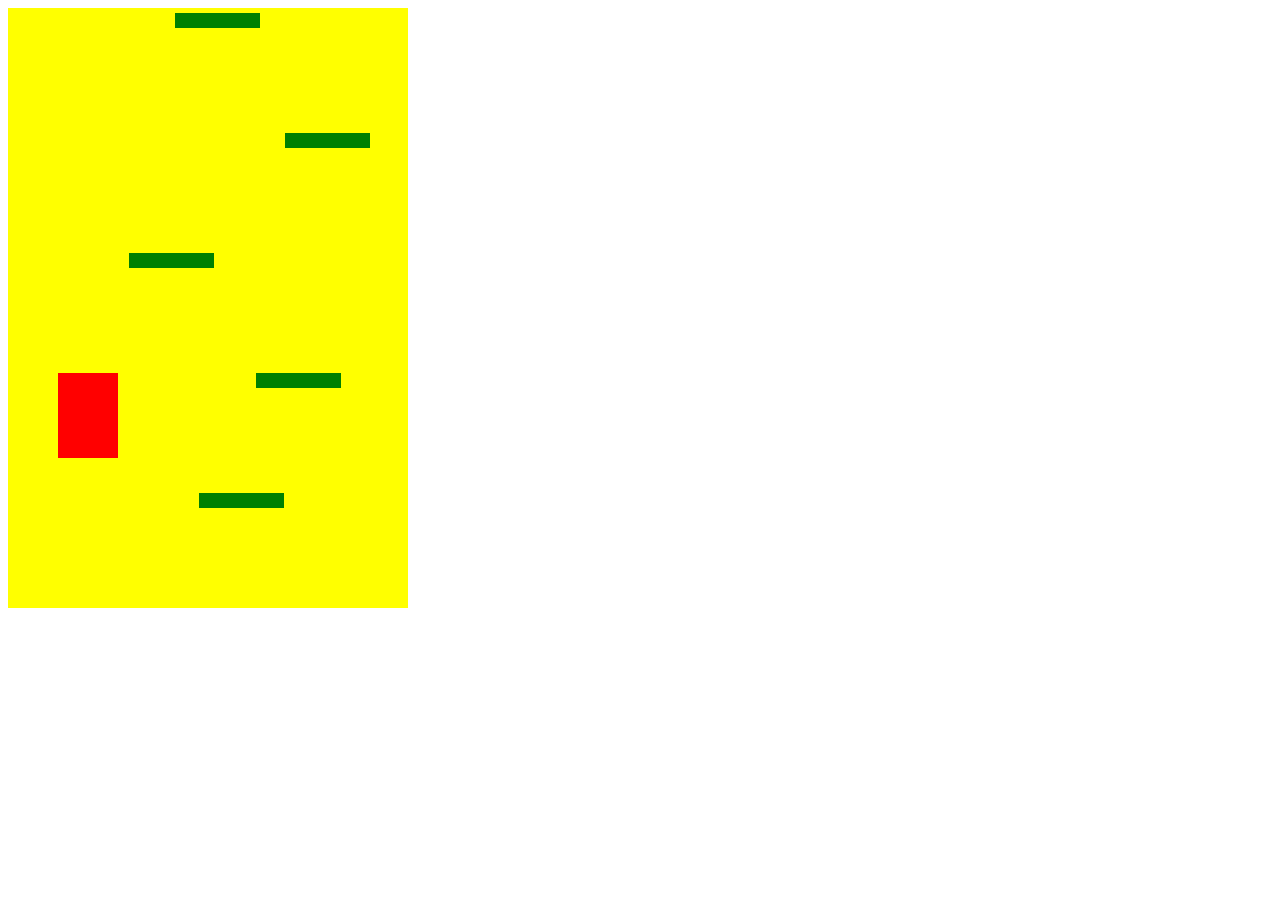
==== public/doodle/index.html @ 6501ce2b "preliminary work on doodle jump" ====
<!DOCTYPE html>
<html lang="en">
<head>
    <meta charset="UTF-8">
    <meta name="viewport" content="width=device-width, initial-scale=1.0">
    <title>Doodle Jump</title>
    <link rel="stylesheet" href="style.css">
    <script src="script.js"></script>
</head>
<body>
    <div class = "grid"></div>
</body>
</html>
---- public/doodle/style.css ----
.grid {
    width: 400px;
    height: 600px;
    background-color: yellow;
    position: relative;
}

.doodler {
    width: 60px;
    height: 85px;
    background-color: red;
    position: absolute;
}

.platform {
    width: 85px;
    height: 15px;
    background-color: green;
    position: absolute;
}
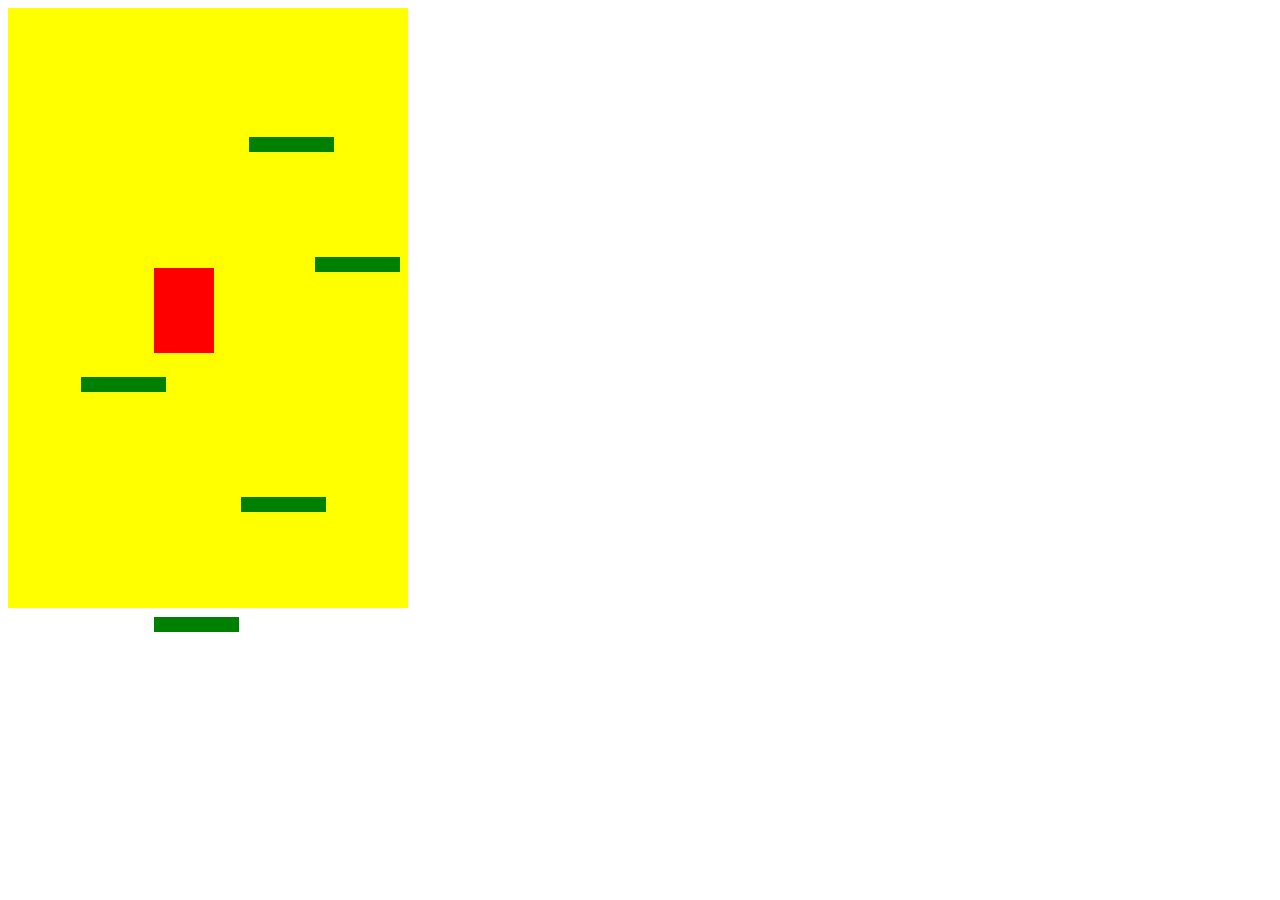
==== commit e81775a4: "added controls" ====
--- a/public/doodle/index.html
+++ b/public/doodle/index.html
@@ -5,7 +5,7 @@
     <meta name="viewport" content="width=device-width, initial-scale=1.0">
     <title>Doodle Jump</title>
     <link rel="stylesheet" href="style.css">
-    <script src="script.js"></script>
+    <script src="script.js" charset="utf-8"></script>
 </head>
 <body>
     <div class = "grid"></div>
